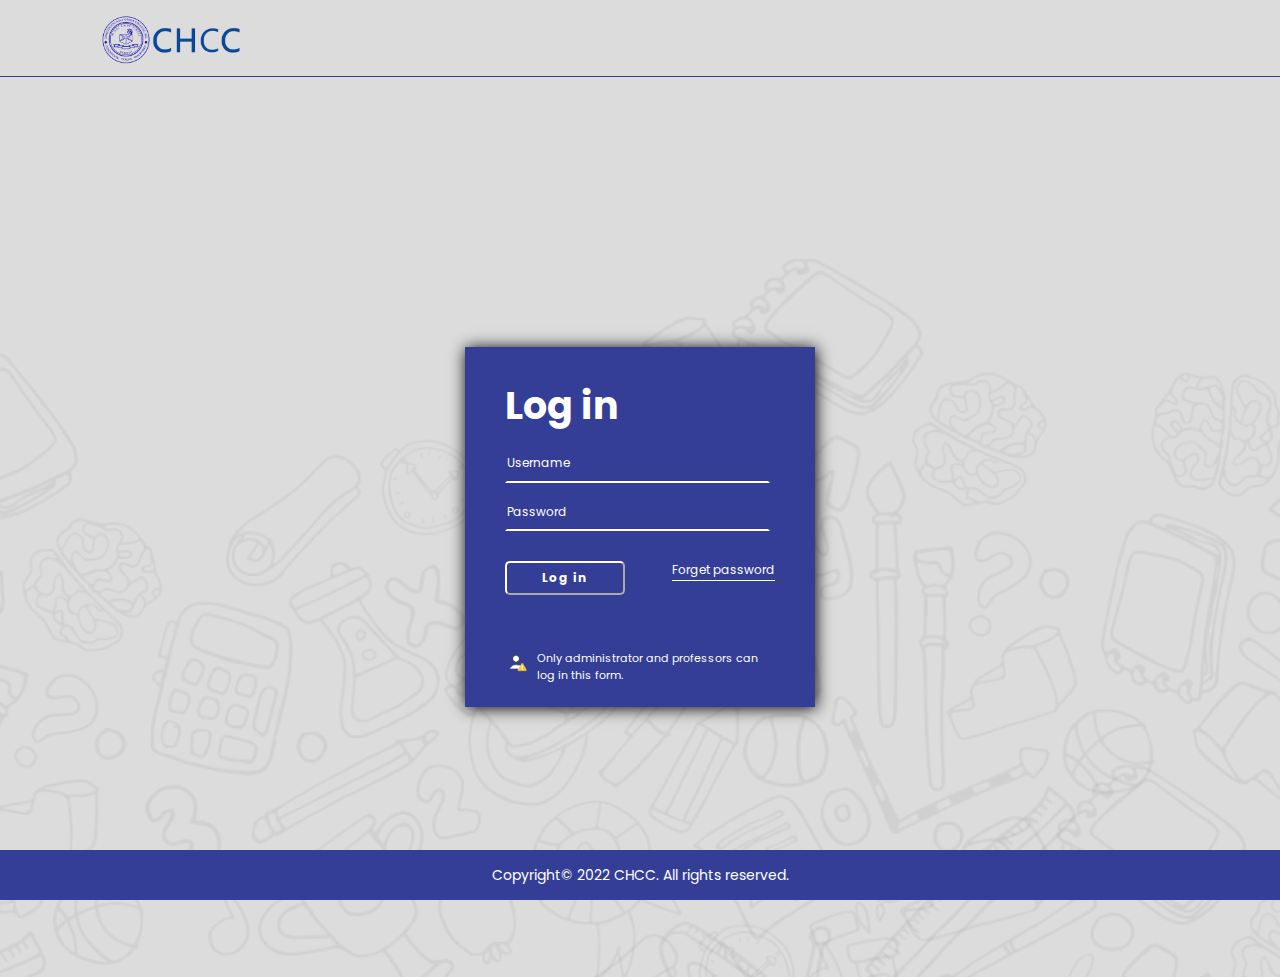
==== index.html @ 7566f9da "updated with footer" ====
<!DOCTYPE html>
<html lang="en">
<head>
    <title>CHCC | Grading System</title>
    <meta charset="UTF-8">
    <meta http-equiv="X-UA-Compatible" content="IE=edge">
    <meta name="viewport" content="width=device-width, initial-scale=1">
    <link rel="stylesheet" href="/styles/style.css">
    <link rel="shortcut icon" href="/images/Logo2.png" type="image/x-icon">
</head>

<body>

    <!--start header-->
    <div class="header">
        <img src="/images/chcc-logo.png" href="index.html" alt="CHCC-LOGO">
    </div>
    <!--end header-->


    <!--start body-->
    <div class="login-form-container">
        <div class="login-form">

            <h1>Log in</h1>

            <input placeholder="Username" type="text" class="input" required="">
            <input placeholder="Password" type="password" class="input" required="">


            <div class="lp-cta">
                <a href="#"><button>Log in</button></a>
                <p>Forget password</p>
            </div>

            <div class="notice">
                <img src="/images/notice-icon.png" alt="Important person to log in">
                <p>Only administrator and professors can log in this form.</p>
            </div>
        </div>

        <div class="main-footer">
            <p>Copyright&copy; 2022 CHCC. All rights reserved.</p>
        </div>
    </div>
    <!--end body-->


</body>
</html>
---- styles/style.css ----
@import url("https://fonts.googleapis.com/css2?family=Poppins:wght@300;400;500;700&display=swap");
* {
  margin: 0;
  padding: 0;
  box-sizing: border-box;
  font-family: Poppins;
}

.header {
  border-bottom: 1px solid #343E96;
  padding: 0 100px;
  background-color: #dcdcdc;
  padding-top: 10px;
}
.header img {
  width: 140px;
  cursor: pointer;
}

body {
  background-color: #dcdcdc;
}

.login-form-container {
  display: flex;
  justify-content: center;
  align-items: center;
  background-image: url(/images/Foundation.png);
  background-size: cover;
  background-position: center;
  height: 100vh;
  width: 100vw;
}
.login-form-container h1 {
  display: inline-block;
  font-weight: 700;
  margin-bottom: 10px;
  color: #fff;
  background-color: #343E96;
  font-size: 38px;
}
.login-form-container .login-form {
  height: 360px;
  width: 350px;
  background-color: #343E96;
  padding: 30px 40px;
  box-shadow: 1px 1px 15px;
}
.login-form-container .input {
  width: 265px;
  line-height: 28px;
  border: 2px solid transparent;
  border-bottom-color: #fff;
  padding: 0.2rem 0;
  outline: none;
  background-color: transparent;
  color: #fff;
  transition: 0.3s cubic-bezier(0.645, 0.045, 0.355, 1);
  margin-bottom: 10px;
}
.login-form-container .input:focus, .login-form-container input:hover {
  outline: none;
  padding: 0.2rem 1rem;
  border-radius: 10px;
  border-color: #7a9cc6;
}
.login-form-container .input::-moz-placeholder {
  color: #fff;
  font-size: 12px;
}
.login-form-container .input:-ms-input-placeholder {
  color: #fff;
  font-size: 12px;
}
.login-form-container .input::placeholder {
  color: #fff;
  font-size: 12px;
}
.login-form-container .input:focus::-moz-placeholder {
  opacity: 0;
  -moz-transition: opacity 0.3s;
  transition: opacity 0.3s;
}
.login-form-container .input:focus:-ms-input-placeholder {
  opacity: 0;
  -ms-transition: opacity 0.3s;
  transition: opacity 0.3s;
}
.login-form-container .input:focus::placeholder {
  opacity: 0;
  transition: opacity 0.3s;
}
.login-form-container .lp-cta {
  display: flex;
  justify-content: space-between;
  margin-top: 20px;
}
.login-form-container .lp-cta button {
  border-radius: 5px;
  background-color: #343E96;
  color: #fff;
  padding: 6px 35px;
  border-color: #fff;
  font-size: 12px;
  font-weight: 700;
  letter-spacing: 1px;
  cursor: pointer;
}
.login-form-container .lp-cta button:hover {
  background-color: #343E96;
  transition: 0.3s;
  box-shadow: 1px 1px 10px;
}
.login-form-container .lp-cta p {
  font-size: 12px;
  color: #fff;
  text-decoration: underline;
  text-underline-offset: 6px;
  cursor: pointer;
}
.login-form-container .lp-cta p:hover {
  opacity: 0.5;
}
.login-form-container .notice {
  display: flex;
  justify-content: space-between;
  margin-top: 55px;
}
.login-form-container .notice img {
  width: 22px;
  height: 22px;
  margin-right: 10px;
}
.login-form-container .notice p {
  color: #fff;
  font-size: 11px;
}
.login-form-container .main-footer {
  height: 50px;
  background-color: #343E96;
  position: fixed;
  width: 100vw;
  bottom: 0;
  color: #fff;
  font-size: 14px;
  text-align: center;
}
.login-form-container .main-footer p {
  padding-top: 15px;
}/*# sourceMappingURL=style.css.map */
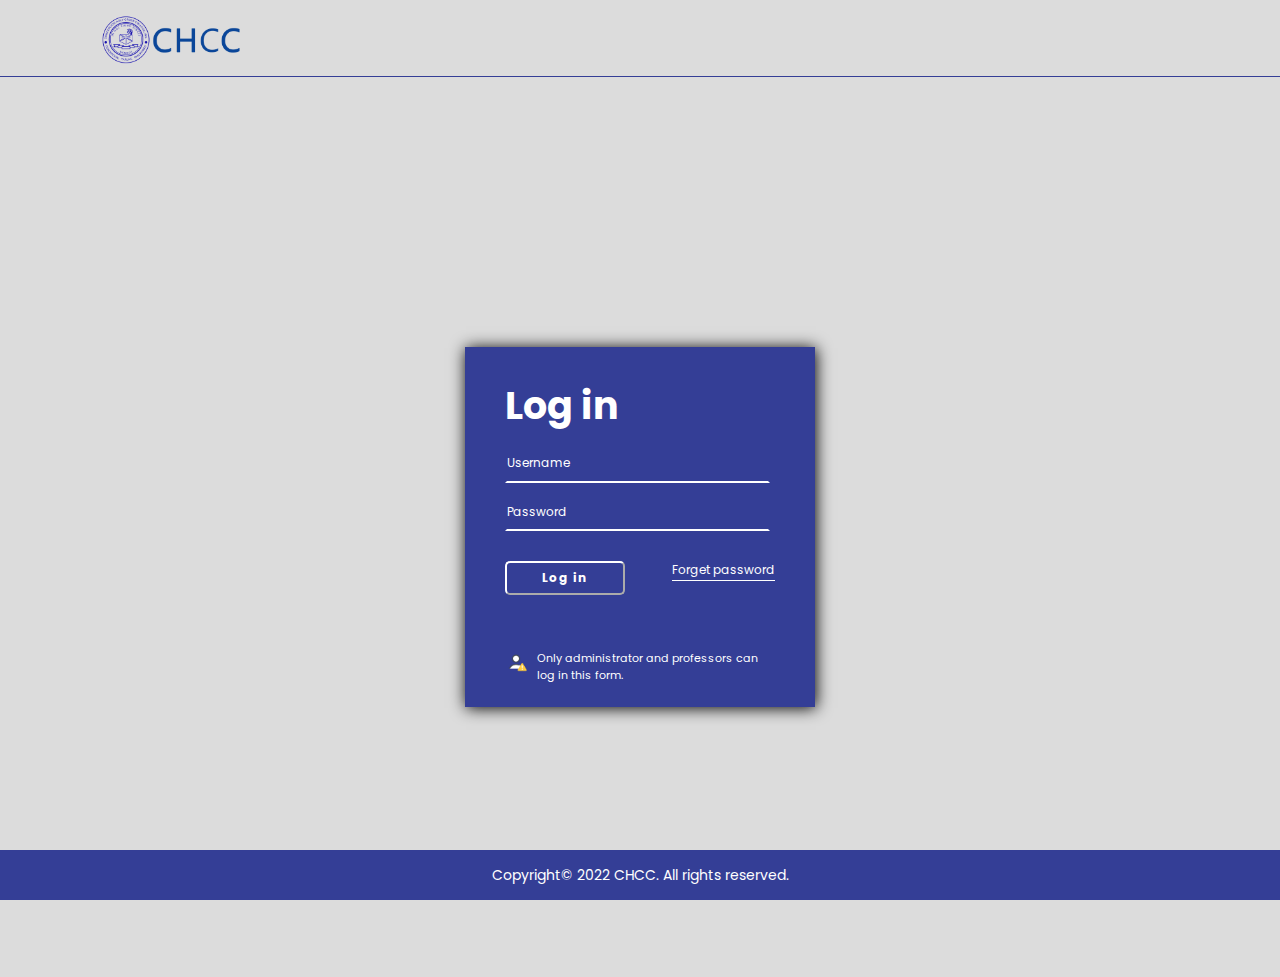
==== commit 125e9fcf: "updated with admin landing page" ====
--- a/index.html
+++ b/index.html
@@ -5,15 +5,15 @@
     <meta charset="UTF-8">
     <meta http-equiv="X-UA-Compatible" content="IE=edge">
     <meta name="viewport" content="width=device-width, initial-scale=1">
-    <link rel="stylesheet" href="/styles/style.css">
-    <link rel="shortcut icon" href="/images/Logo2.png" type="image/x-icon">
+    <link rel="stylesheet" type="text/css" href="styles/style.css?v=1/">
+    <link rel="shortcut icon" href="images/Logo2.png" type="image/x-icon">
 </head>
 
 <body>
 
     <!--start header-->
     <div class="header">
-        <img src="/images/chcc-logo.png" href="index.html" alt="CHCC-LOGO">
+        <img src="images/chcc-logo.png" href="index.html" alt="CHCC-LOGO">
     </div>
     <!--end header-->
 
@@ -29,12 +29,12 @@
 
 
             <div class="lp-cta">
-                <a href="#"><button>Log in</button></a>
+                <a href="admin-landing-page.html"><button>Log in</button></a>
                 <p>Forget password</p>
             </div>
 
             <div class="notice">
-                <img src="/images/notice-icon.png" alt="Important person to log in">
+                <img src="images/notice-icon.png" alt="Important person to log in">
                 <p>Only administrator and professors can log in this form.</p>
             </div>
         </div>
--- a/styles/style.css
+++ b/styles/style.css
@@ -4,6 +4,7 @@
   padding: 0;
   box-sizing: border-box;
   font-family: Poppins;
+  text-decoration: none;
 }
 
 .header {
@@ -25,7 +26,7 @@
   display: flex;
   justify-content: center;
   align-items: center;
-  background-image: url(/images/Foundation.png);
+  background-image: url(images/Foundation.png);
   background-size: cover;
   background-position: center;
   height: 100vh;
@@ -147,4 +148,179 @@
 }
 .login-form-container .main-footer p {
   padding-top: 15px;
+}
+
+.section-left {
+  background-color: #343E96;
+  width: 250px;
+  height: 100vh;
+  position: fixed;
+}
+.section-left .admin-page-logo {
+  width: 100px;
+  margin-left: auto;
+  margin-right: auto;
+  display: block;
+}
+.section-left .nav-container {
+  background-color: #d5d5d5;
+  border-radius: 10px;
+  margin: 25px 10px 20px 10px;
+  height: 240px;
+}
+.section-left .nav-container h2 {
+  font-size: 14px;
+  font-weight: 500;
+  color: #9A9797;
+  padding-left: 15px;
+  padding-right: 15px;
+  padding-top: 10px;
+}
+.section-left .nav-container .nav-links {
+  margin-top: 10px;
+}
+.section-left .nav-container .home, .section-left .nav-container .professor, .section-left .nav-container .about, .section-left .nav-container .courses {
+  display: grid;
+  grid-template-columns: 30px 1fr;
+  -moz-column-gap: 55px;
+       column-gap: 55px;
+  align-items: center;
+  margin-bottom: 5px;
+}
+.section-left .nav-container .home .home-icon, .section-left .nav-container .professor .home-icon, .section-left .nav-container .about .home-icon, .section-left .nav-container .courses .home-icon {
+  width: 35px;
+  margin-left: 15px;
+  margin-top: 5px;
+  margin-bottom: 5px;
+}
+.section-left .nav-container .home .prof-icon, .section-left .nav-container .home .about-icon, .section-left .nav-container .home .courses-icon, .section-left .nav-container .professor .prof-icon, .section-left .nav-container .professor .about-icon, .section-left .nav-container .professor .courses-icon, .section-left .nav-container .about .prof-icon, .section-left .nav-container .about .about-icon, .section-left .nav-container .about .courses-icon, .section-left .nav-container .courses .prof-icon, .section-left .nav-container .courses .about-icon, .section-left .nav-container .courses .courses-icon {
+  width: 32px;
+  margin-left: 15px;
+  margin-top: 5px;
+  margin-bottom: 5px;
+}
+.section-left .nav-container .home h3, .section-left .nav-container .professor h3, .section-left .nav-container .about h3, .section-left .nav-container .courses h3 {
+  color: #5B5B5B;
+  font-size: 16px;
+}
+.section-left .home:hover {
+  background-color: #b8b4b4;
+  border-radius: 8px;
+  cursor: pointer;
+}
+.section-left .professor:hover {
+  background-color: #b8b4b4;
+  border-radius: 8px;
+  cursor: pointer;
+}
+.section-left .about:hover {
+  background-color: #b8b4b4;
+  border-radius: 8px;
+  cursor: pointer;
+}
+.section-left .courses:hover {
+  background-color: #b8b4b4;
+  border-radius: 8px;
+  cursor: pointer;
+}
+.section-left .add-prof-container {
+  height: 110px;
+  background-color: #d5d5d5;
+  border-radius: 10px;
+  margin: 190px 10px 20px 10px;
+}
+.section-left .add-prof-container h2 {
+  font-size: 14px;
+  font-weight: 500;
+  color: #9A9797;
+  padding-left: 15px;
+  padding-right: 15px;
+  padding-top: 10px;
+}
+.section-left .add-prof-container .connect {
+  display: flex;
+  align-items: center;
+  text-align: center;
+  margin-top: 5px;
+  height: 60px;
+}
+.section-left .add-prof-container .connect .add-prof-icon {
+  width: 35px;
+  margin-left: 15px;
+}
+.section-left .add-prof-container .connect h3 {
+  color: #5B5B5B;
+  font-size: 15px;
+}
+.section-left .connect:hover {
+  background-color: #b8b4b4;
+  border-radius: 8px;
+  cursor: pointer;
+}
+.section-left .logout-container {
+  height: 50px;
+  background-color: #d5d5d5;
+  border-radius: 10px;
+  margin: 30px 10px 0 10px;
+  display: grid;
+  grid-template-columns: 10px 1fr;
+  align-items: center;
+  text-align: center;
+  margin-top: 10px;
+}
+.section-left .logout-container .logout-icon {
+  width: 32px;
+  margin-left: 15px;
+}
+.section-left .logout-container h3 {
+  font-size: 15px;
+  color: #5B5B5B;
+}
+.section-left .logout-container:hover {
+  background-color: #b8b4b4;
+  cursor: pointer;
+}
+
+.section-right {
+  background-color: #dcdcdc;
+  margin-left: 250px;
+  height: 100vh;
+}
+.section-right h2 {
+  font-size: 35px;
+  border-bottom: 3px #343E96 solid;
+  padding: 10px 0;
+  text-align: center;
+  color: #343E96;
+}
+.section-right .foundation {
+  height: 83vh;
+  background-image: url("/images/Foundation.png");
+  background-position: center;
+  background-size: cover;
+  display: flex;
+  align-items: center;
+  margin-left: 70px;
+}
+.section-right .foundation h1 {
+  font-size: 65px;
+  width: 540px;
+  border-left: 6px #5B5B5B solid;
+  color: #5B5B5B;
+  padding-left: 40px;
+}
+.section-right .footer {
+  position: fixed;
+  background-color: #343E96;
+  width: 100vw;
+  height: 55px;
+  bottom: 0;
+  display: flex;
+  align-items: center;
+}
+.section-right .footer h4 {
+  width: 22rem;
+  font-weight: 500;
+  color: white;
+  margin-left: 25rem;
 }/*# sourceMappingURL=style.css.map */